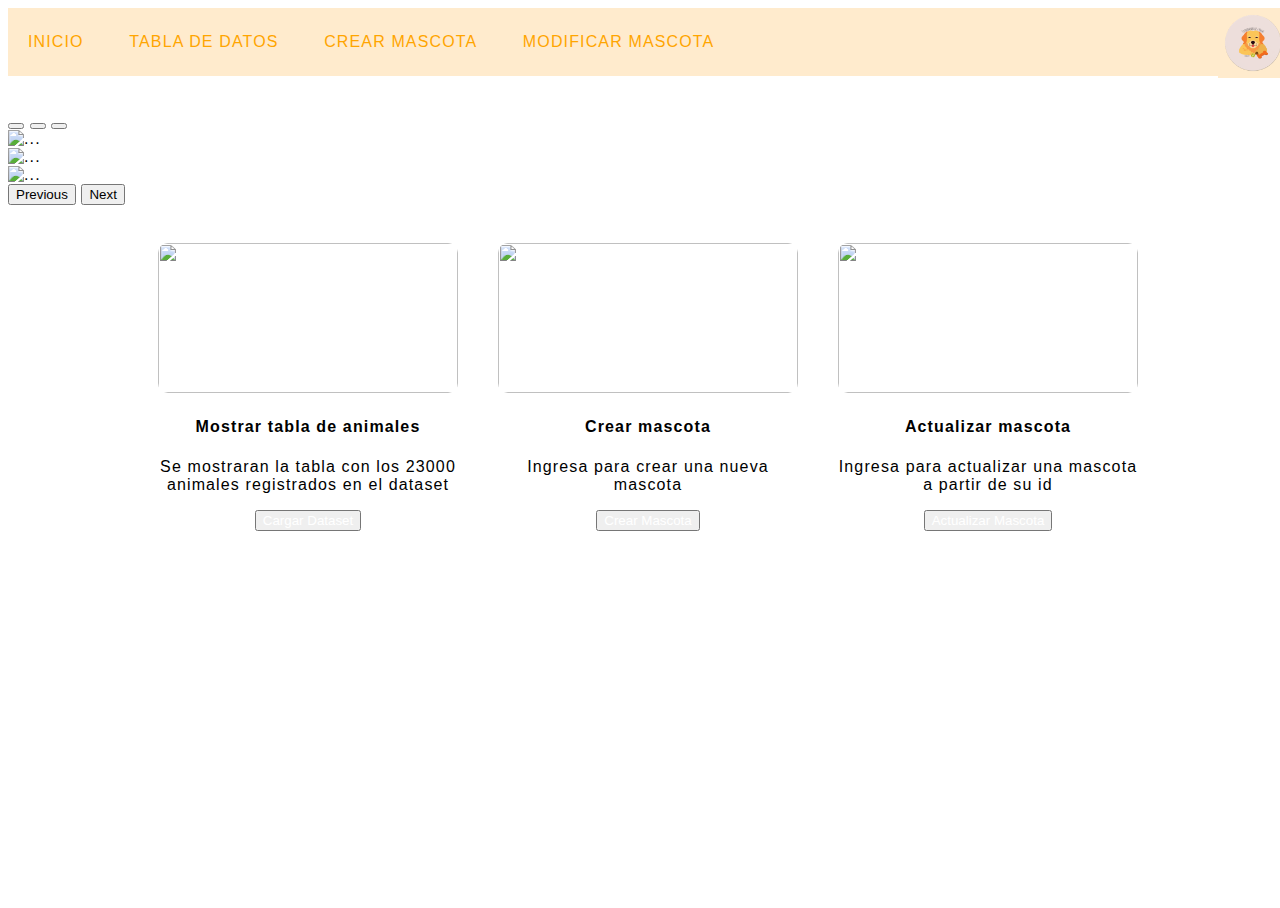
==== html/index.html @ e6f9ee60 "html listo" ====
<!doctype html>
<html lang="en">

<head>
    <!-- Required meta tags -->
    <meta charset="utf-8">
    <meta name="viewport" content="width=device-width, initial-scale=1">

    <!-- Bootstrap CSS -->
    <link href="https://cdn.jsdelivr.net/npm/bootstrap@5.0.0-beta2/dist/css/bootstrap.min.css" rel="stylesheet" integrity="sha384-BmbxuPwQa2lc/FVzBcNJ7UAyJxM6wuqIj61tLrc4wSX0szH/Ev+nYRRuWlolflfl" crossorigin="anonymous">
    <link rel="stylesheet" href="../Css/Index.css">
    <title>Ciudadanos de 4 patas</title>
</head>

<body>

    <script src="https://cdn.jsdelivr.net/npm/bootstrap@5.0.0-beta2/dist/js/bootstrap.bundle.min.js" integrity="sha384-b5kHyXgcpbZJO/tY9Ul7kGkf1S0CWuKcCD38l8YkeH8z8QjE0GmW1gYU5S9FOnJ0" crossorigin="anonymous"></script>
    <script src="https://cdn.jsdelivr.net/npm/@popperjs/core@2.6.0/dist/umd/popper.min.js" integrity="sha384-KsvD1yqQ1/1+IA7gi3P0tyJcT3vR+NdBTt13hSJ2lnve8agRGXTTyNaBYmCR/Nwi" crossorigin="anonymous"></script>
    <script src="https://cdn.jsdelivr.net/npm/bootstrap@5.0.0-beta2/dist/js/bootstrap.min.js" integrity="sha384-nsg8ua9HAw1y0W1btsyWgBklPnCUAFLuTMS2G72MMONqmOymq585AcH49TLBQObG" crossorigin="anonymous"></script>


    <div id="menu">
        <ul>
            <li><a href="index.html">INICIO</a></li>
            <li><a href="tablaMascotas.html">TABLA DE DATOS</a></li>
            <li><a href="crearMascota.html">CREAR MASCOTA</a></li>
            <li><a href="actualizarMascota.html">MODIFICAR MASCOTA</a></li>
            <img src="../images/Logo.png" alt="" width="70" height="70" class="item-r"></a>
        </ul>
    </div>
    <br>

    <br>

    <div id="carouselExampleIndicators" class="carousel slide" data-bs-ride="carousel">
        <div class="carousel-indicators">
            <button type="button" data-bs-target="#carouselExampleIndicators" data-bs-slide-to="0" class="active" aria-current="true" aria-label="Slide 1"></button>
            <button type="button" data-bs-target="#carouselExampleIndicators" data-bs-slide-to="1" aria-label="Slide 2"></button>
            <button type="button" data-bs-target="#carouselExampleIndicators" data-bs-slide-to="2" aria-label="Slide 3"></button>
        </div>
        <div class="carousel-inner">
            <div class="carousel-item active">
                <img src="https://blog.openenglish.com/wp-content/uploads/2016/02/animales-en-ingles-blog.jpg" class="d-block w-100" alt="..." height="600 " width="200 ">
            </div>
            <div class="carousel-item">
                <img src="https://png.pngtree.com/thumb_back/fw800/back_our/20190621/ourmid/pngtree-cute-cartoon-dog-banner-image_177827.jpg" class="d-block w-100" alt="..." height="600" width="200">
            </div>
            <div class="carousel-item">
                <img src="https://s3.amazonaws.com/arc-wordpress-client-uploads/infobae-wp/wp-content/uploads/2017/10/24115355/GettyImages-178786947.jpg" class="d-block w-100" alt="..." height="600" width="">
            </div>
        </div>
        <button class="carousel-control-prev" type="button" data-bs-target="#carouselExampleIndicators" data-bs-slide="prev">
          <span class="carousel-control-prev-icon" aria-hidden="true"></span>
          <span class="visually-hidden">Previous</span>
        </button>
        <button class="carousel-control-next" type="button" data-bs-target="#carouselExampleIndicators" data-bs-slide="next">
          <span class="carousel-control-next-icon" aria-hidden="true"></span>
          <span class="visually-hidden">Next</span>
        </button>
    </div>
    <br>

    <div class="container">
        <div class="card">
            <img src="https://encrypted-tbn0.gstatic.com/images?q=tbn:ANd9GcRw-yGXr3obmX78YyimIUYHx-VI1RcILAdkvQ&usqp=CAU" alt="">
            <h4>Mostrar tabla de animales</h4>
            <p>Se mostraran la tabla con los 23000 animales registrados en el dataset</p>
            <button type="button" class="btn btn-primary"><a href="tablaMascotas.html">Cargar Dataset</a></button>

        </div>
        <div class="card">
            <img src="https://gacetamedica.com/wp-content/uploads/2020/03/GettyImages-1209791344.jpg" alt="">
            <br>
            <h4>Crear mascota</h4>
            <p>Ingresa para crear una nueva mascota</p>
            <button type="button" class="btn btn-primary"><a href="crearMascota.html">Crear Mascota</a></button>

        </div>
        <div class="card">
            <img src="https://canaltrece.com.co/uploads/newsarticle/7079216c4dd0406899b99aa48dde372d/aplicacion-adoptar-mascotas-bogota-appnimal.jpg" alt="">
            <br>
            <h4>Actualizar mascota</h4>
            <p>Ingresa para actualizar una mascota a partir de su id</p>
            <button type="button" class="btn btn-primary"><a href="actualizarMascota.html">Actualizar Mascota</a></button>
        </div>



    </div>

</body>

</html>
---- Css/Index.css ----
html,
body {
    width: 100%;
    height: 100%;
    font-family: 'Franklin Gothic Medium', 'Arial Narrow', Arial, sans-serif;
    letter-spacing: 0.03cm;
    line-height: 1, 6;
    background: url("https://i.pinimg.com/originals/c4/7c/fe/c47cfe0e2434240e3b6aa3e3586ed152.png");
}

div#menu {
    background-color: blanchedalmond;
}

div#menu ul {
    list-style: none;
    margin: 0;
    padding: 0;
}

div#menu ul li {
    display: inline-block;
}

div#menu ul li a {
    font-family: 'Franklin Gothic Medium', 'Arial Narrow', Arial, sans-serif;
    color: orange;
    display: block;
    padding: 25px 20px;
    text-decoration: none;
}

div#menu ul li a:hover {
    background-color: aqua;
}

.item-r {
    float: right;
    margin: 0;
    display: block;
    background-color: blanchedalmond;
}

.container {
    width: 100%;
    max-width: 1200px;
    height: 430px;
    display: flex;
    flex-wrap: wrap;
    justify-content: center;
    margin: auto;
}

.container .card {
    width: 300px;
    height: 350px;
    border-radius: 8px;
    box-shadow: 0 2px 2px rgba(0, 0, 0, 0);
    overflow: hidden;
    text-align: center;
    margin: 20px;
    transition: all 0.25s;
}

.container .card:hover {
    transform: translate(-15px);
    box-shadow: 0 12px 16px rgba(red 0, green 0, blue 0, alpha 2);
}

.container .card img {
    width: 300px;
    height: 150px;
    border-radius: 10px;
}

.container .card h4 {
    font-weight: 600;
}

.container .card p {
    padding: 0 irem;
    font-size: 16px;
    font-weight: 300;
}

.container .btn-primary {
    margin: auto;
}

.container .btn-primary a {
    text-decoration: none;
    color: white;
}
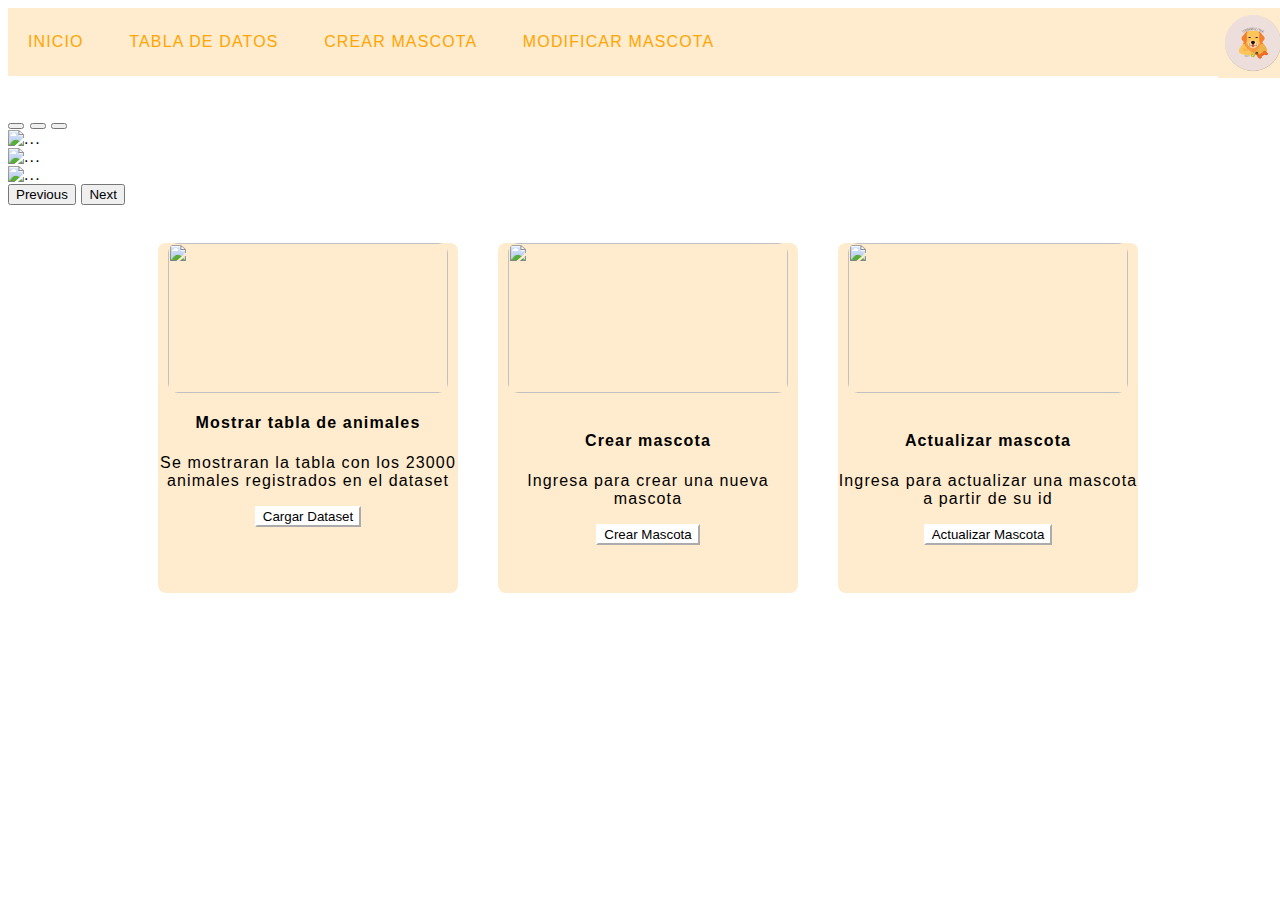
==== commit acf7f025: "tabla con datos falta arreglar paginacion" ====
--- a/html/index.html
+++ b/html/index.html
@@ -83,11 +83,9 @@
             <p>Ingresa para actualizar una mascota a partir de su id</p>
             <button type="button" class="btn btn-primary"><a href="actualizarMascota.html">Actualizar Mascota</a></button>
         </div>
-
-
-
     </div>
 
+    <script src="../Js/test.js"></script>
 </body>
 
 </html>--- a/Css/Index.css
+++ b/Css/Index.css
@@ -1,93 +1,101 @@
-html,
-body {
-    width: 100%;
-    height: 100%;
-    font-family: 'Franklin Gothic Medium', 'Arial Narrow', Arial, sans-serif;
-    letter-spacing: 0.03cm;
-    line-height: 1, 6;
-    background: url("https://i.pinimg.com/originals/c4/7c/fe/c47cfe0e2434240e3b6aa3e3586ed152.png");
-}
-
-div#menu {
-    background-color: blanchedalmond;
-}
-
-div#menu ul {
-    list-style: none;
-    margin: 0;
-    padding: 0;
-}
-
-div#menu ul li {
-    display: inline-block;
-}
-
-div#menu ul li a {
-    font-family: 'Franklin Gothic Medium', 'Arial Narrow', Arial, sans-serif;
-    color: orange;
-    display: block;
-    padding: 25px 20px;
-    text-decoration: none;
-}
-
-div#menu ul li a:hover {
-    background-color: aqua;
-}
-
-.item-r {
-    float: right;
-    margin: 0;
-    display: block;
-    background-color: blanchedalmond;
-}
-
-.container {
-    width: 100%;
-    max-width: 1200px;
-    height: 430px;
-    display: flex;
-    flex-wrap: wrap;
-    justify-content: center;
-    margin: auto;
-}
-
-.container .card {
-    width: 300px;
-    height: 350px;
-    border-radius: 8px;
-    box-shadow: 0 2px 2px rgba(0, 0, 0, 0);
-    overflow: hidden;
-    text-align: center;
-    margin: 20px;
-    transition: all 0.25s;
-}
-
-.container .card:hover {
-    transform: translate(-15px);
-    box-shadow: 0 12px 16px rgba(red 0, green 0, blue 0, alpha 2);
-}
-
-.container .card img {
-    width: 300px;
-    height: 150px;
-    border-radius: 10px;
-}
-
-.container .card h4 {
-    font-weight: 600;
-}
-
-.container .card p {
-    padding: 0 irem;
-    font-size: 16px;
-    font-weight: 300;
-}
-
-.container .btn-primary {
-    margin: auto;
-}
-
-.container .btn-primary a {
-    text-decoration: none;
-    color: white;
-}+    html,
+    body {
+        width: 100%;
+        height: 100%;
+        font-family: 'Franklin Gothic Medium', 'Arial Narrow', Arial, sans-serif;
+        letter-spacing: 0.03cm;
+        line-height: 1, 6;
+        background: url("https://i.pinimg.com/originals/c4/7c/fe/c47cfe0e2434240e3b6aa3e3586ed152.png");
+    }
+    
+    div#menu {
+        background-color: blanchedalmond;
+    }
+    
+    div#menu ul {
+        list-style: none;
+        margin: 0;
+        padding: 0;
+    }
+    
+    div#menu ul li {
+        display: inline-block;
+    }
+    
+    div#menu ul li a {
+        font-family: 'Franklin Gothic Medium', 'Arial Narrow', Arial, sans-serif;
+        color: orange;
+        display: block;
+        padding: 25px 20px;
+        text-decoration: none;
+    }
+    
+    div#menu ul li a:hover {
+        background-color: aqua;
+    }
+    
+    .item-r {
+        float: right;
+        margin: 0;
+        display: block;
+        background-color: blanchedalmond;
+    }
+    
+    .container {
+        width: 100%;
+        max-width: 1200px;
+        height: 430px;
+        display: flex;
+        flex-wrap: wrap;
+        justify-content: center;
+        margin: auto;
+    }
+    
+    .container .card {
+        background-color: blanchedalmond;
+        width: 300px;
+        height: 350px;
+        border-radius: 8px;
+        box-shadow: 0 2px 2px rgba(0, 0, 0, 0);
+        overflow: hidden;
+        text-align: center;
+        justify-content: center;
+        margin: 20px;
+        transition: all 0.25s;
+    }
+    
+    .container .card:hover {
+        transform: translate(-15px);
+        box-shadow: 0 12px 16px rgba(red 0, green 0, blue 0, alpha 2);
+    }
+    
+    .container .card img {
+        width: 280px;
+        height: 150px;
+        border-radius: 10px;
+        margin-top: auto;
+        margin-left: auto;
+        margin-right: auto;
+        display: block;
+    }
+    
+    .container .card h4 {
+        font-weight: 600;
+    }
+    
+    .container .card p {
+        padding: 0 irem;
+        font-size: 16px;
+        font-weight: 300;
+    }
+    
+    .container .btn-primary {
+        background-color: white;
+        border-color: white;
+        margin: auto;
+    }
+    
+    .container .btn-primary a {
+        text-decoration: none;
+        color: black;
+    }